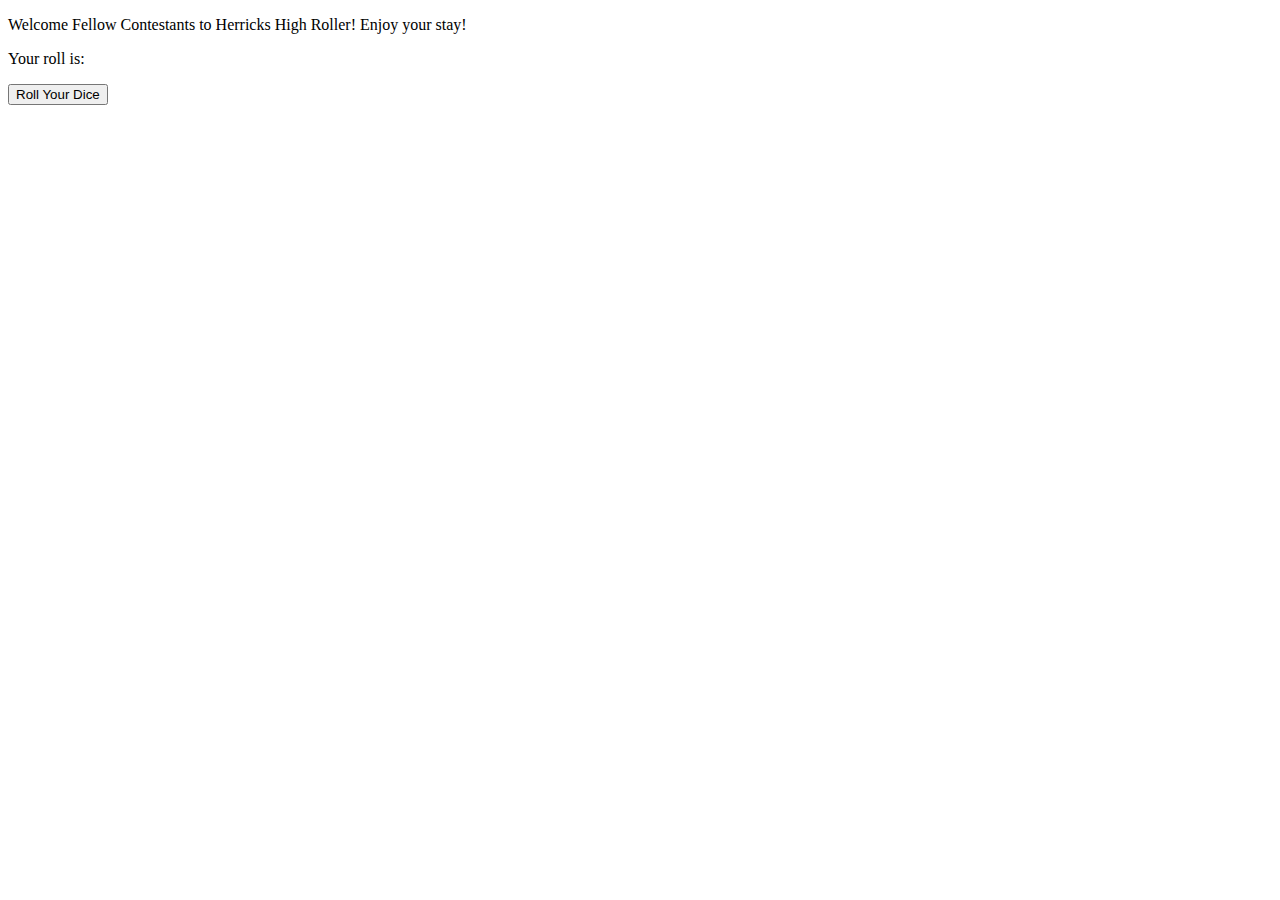
==== HerricksHighRoller.html @ 2790c639 "Add files via upload" ====
<!--Herricks High Roller: A monopoly clone-->

<!DOCTYPE html>
<html>
	<head>
		<title>Herricks High Roller</title>
		<link href="" rel="">
	</head>

	<body>
		<p>Welcome Fellow Contestants to Herricks High Roller! Enjoy your stay!</p>
		<p id="message"> Your roll is: </p>
		<p id="dice"> </p>
		<p id="board"></p>
		<button onclick="roll_twice()">Roll Your Dice</button>

		<script>
			function go(){

			}
			function gym(){

			}
			function ss(){

			}
			function jail(){

			}
			function sci(){

			}
			function music(){

			}
			function parking(){

			}
			function math(){

			}
			function lang(){

			}
			function ela(){

			}
			function cs(){

			}
			function util(){

			}
			function hallways(){

			}
			function grades(){

			}
			function credits(){

			}
			function cards(){

			}
			function lounge(){

			}
			//rolls a dice from 1-6 inclusive

			function roll(){
				return Math.floor((Math.random())*6) + 1;
			}

            function roll_twice() {
                var x = roll() + roll();
				document.getElementById("dice").innerHTML = x;
            }

		</script>
	<body>
<html>
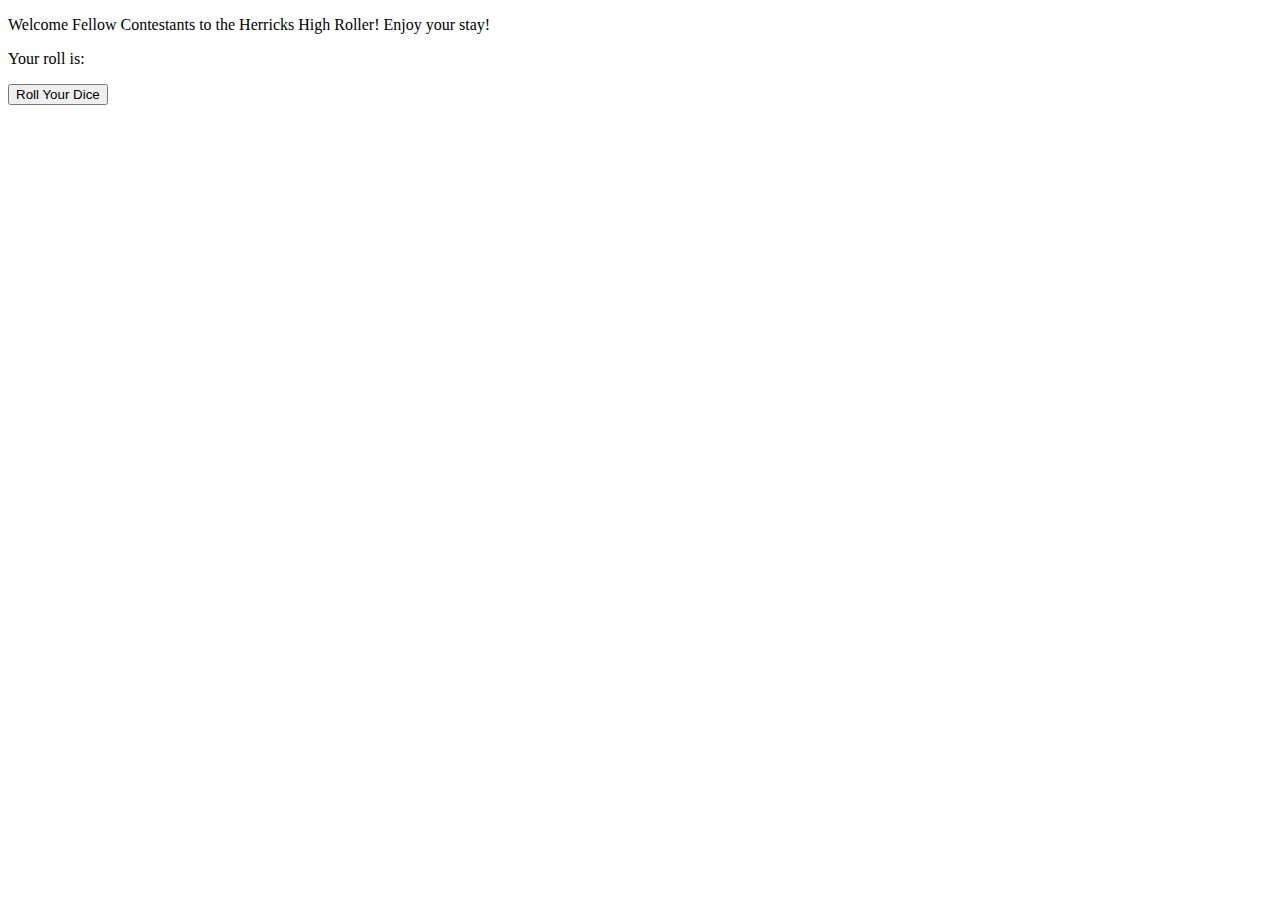
==== commit 5dffa097: "Add files via upload" ====
--- a/HerricksHighRoller.html
+++ b/HerricksHighRoller.html
@@ -8,74 +8,47 @@
 	</head>
 
 	<body>
-		<p>Welcome Fellow Contestants to Herricks High Roller! Enjoy your stay!</p>
+		<p>Welcome Fellow Contestants to the Herricks High Roller! Enjoy your stay!</p>
 		<p id="message"> Your roll is: </p>
 		<p id="dice"> </p>
 		<p id="board"></p>
 		<button onclick="roll_twice()">Roll Your Dice</button>
 
 		<script>
-			function go(){
+			class Player {
+			
+				constructor(name, symbol) {
+					this.name = name;
+					this.symbol = symbol;
+					this.properties = [];
+					this.points = 150;
+				}
+				
+				// rolls a dice from 1-6 inclusive
+				function roll(){
+					return Math.floor((Math.random())*6) + 1;
+				}
+				
+				// roll dice twice
+				function roll_twice() {
+					var x = roll() + roll();
+					document.getElementById("dice").innerHTML = x;
+				}
+			}
+			
+			class Property {
+				constructor(name, color, cost, rent, mortgage, houseCost) {
+					this.name = name;
+					this.color = color;
+					this.cost = cost;
+					this.rent = rent;
+					this.mortgage = mortage;
+					this.houseCost = houseCost;
+				}
+			}
+			
 
-			}
-			function gym(){
 
-			}
-			function ss(){
-
-			}
-			function jail(){
-
-			}
-			function sci(){
-
-			}
-			function music(){
-
-			}
-			function parking(){
-
-			}
-			function math(){
-
-			}
-			function lang(){
-
-			}
-			function ela(){
-
-			}
-			function cs(){
-
-			}
-			function util(){
-
-			}
-			function hallways(){
-
-			}
-			function grades(){
-
-			}
-			function credits(){
-
-			}
-			function cards(){
-
-			}
-			function lounge(){
-
-			}
-			//rolls a dice from 1-6 inclusive
-
-			function roll(){
-				return Math.floor((Math.random())*6) + 1;
-			}
-
-            function roll_twice() {
-                var x = roll() + roll();
-				document.getElementById("dice").innerHTML = x;
-            }
 
 		</script>
 	<body>
